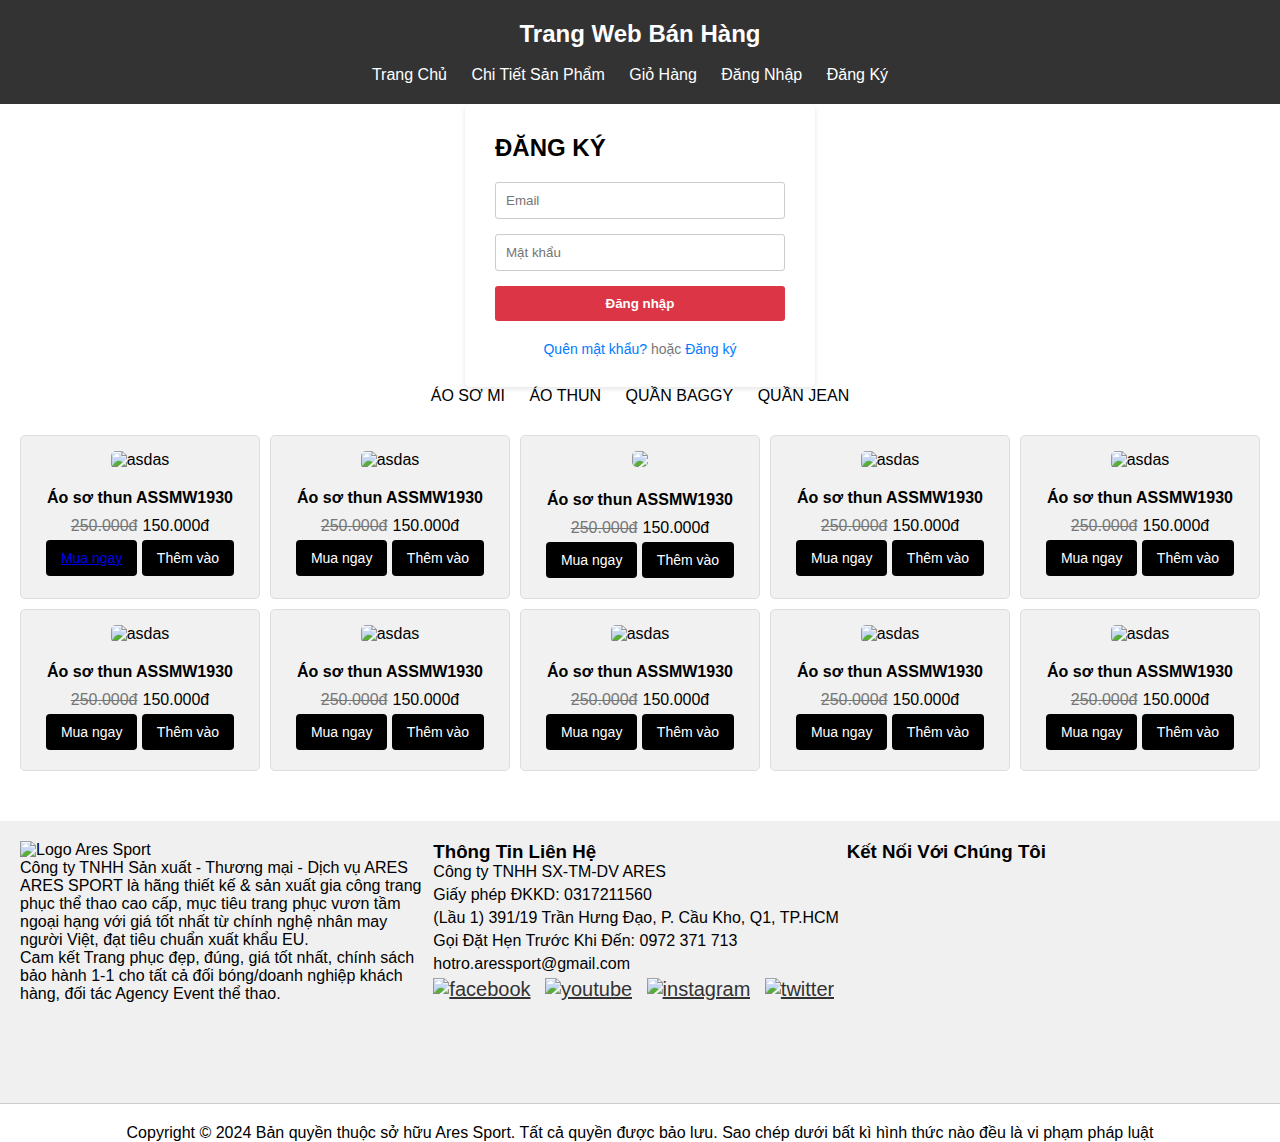
==== dangky.html @ 5108f6a3 "asm1" ====
<!DOCTYPE html>
<html lang="en">
<head>
    <meta charset="UTF-8">
    <meta name="viewport" content="width=device-width, initial-scale=1.0">
    <title>Trang Web Bán Hàng</title>
    <link rel="stylesheet" href="css/asm1.css">

</head>
<body>
   <div class="container-home">
        <header>
            <div class="container">
                <h1>Trang Web Bán Hàng</h1>
                <nav>
                    <ul>
                        <br>
                        <li><a href="index.html">Trang Chủ</a></li>
                        <li><a href="chitietsanpham.html">Chi Tiết Sản Phẩm</a></li>
                        <li><a href="giohang.html">Giỏ Hàng</a></li>
                        <li><a href="dangnhap.html">Đăng Nhập</a></li>
                        <li><a href="dangky.html">Đăng Ký</a></li>
                    </br>
                    </ul>
                </nav>
            </div>
        </header>
        <div class="login-container">
            <div class="login-title">ĐĂNG KÝ</div>
            <form>
                <div class="input-group">
                    <i class="fas fa-envelope"></i> <input type="email" placeholder="Email">
                </div>
                <div class="input-group">
                    <i class="fas fa-lock"></i> <input type="password" placeholder="Mật khẩu">
                </div>
                <button type="submit" class="login-button">Đăng nhập</button>
            </form>
            <div class="login-footer">
                <a href="#">Quên mật khẩu?</a> hoặc <a href="#">Đăng ký</a>
            </div>
        </div>

        <div class="menu-new-products">
            <a href="#">ÁO SƠ MI</a>
            <a href="#">ÁO THUN</a>
            <a href="#">QUẦN BAGGY</a>
            <a href="#">QUẦN JEAN</a>
        </div>

        <div class="main-home">
            <div class="product-home">
                <img src="img/aothun1 (1).jpg" alt="asdas">
                <div class="name-product">
                    Áo sơ thun ASSMW1930
                </div>
                <del>250.000đ</del>150.000đ
                <div class="action">
                    <button class="btn btn-buy"><a href="detail.html">Mua ngay</a></button>
                    <button class="btn btn-add">Thêm vào</button>
                </div>
            </div>
            <div class="product-home">
                <img src="img/aothun2.jpg" alt="asdas">
                <div class="name-product">
                    Áo sơ thun ASSMW1930
                </div>
                <del>250.000đ</del>150.000đ
                <div class="action">
                    <button class="btn btn-buy">Mua ngay</button>
                    <button class="btn btn-add">Thêm vào</button>
                </div>
            </div>
            <div class="product-home">
                <img src="img/aothun3 (3).jpg">
                <div class="name-product">
                    Áo sơ thun ASSMW1930
                </div>
                <del>250.000đ</del>150.000đ
                <div class="action">
                    <button class="btn btn-buy">Mua ngay</button>
                    <button class="btn btn-add">Thêm vào</button>
                </div>
            </div>
            <div class="product-home">
                <img src="img/aothun4 (4).jpg" alt="asdas">
                <div class="name-product">
                    Áo sơ thun ASSMW1930
                </div>
                <del>250.000đ</del>150.000đ
                <div class="action">
                    <button class="btn btn-buy">Mua ngay</button>
                    <button class="btn btn-add">Thêm vào</button>
                </div>
            </div>
            <div class="product-home">
                <img src="img/aothun5 (5).jpg" alt="asdas">
                <div class="name-product">
                    Áo sơ thun ASSMW1930
                </div>
                <del>250.000đ</del>150.000đ
                <div class="action">
                    <button class="btn btn-buy">Mua ngay</button>
                    <button class="btn btn-add">Thêm vào</button>
                </div>
            </div>
            <div class="product-home">
                <img src="img/aothun6 (6).jpg" alt="asdas">
                <div class="name-product">
                    Áo sơ thun ASSMW1930
                </div>
                <del>250.000đ</del>150.000đ
                <div class="action">
                    <button class="btn btn-buy">Mua ngay</button>
                    <button class="btn btn-add">Thêm vào</button>
                </div>
            </div>
            <div class="product-home">
                <img src="img/aothun7 (7).jpg" alt="asdas">
                <div class="name-product">
                    Áo sơ thun ASSMW1930
                </div>
                <del>250.000đ</del>150.000đ
                <div class="action">
                    <button class="btn btn-buy">Mua ngay</button>
                    <button class="btn btn-add">Thêm vào</button>
                </div>
            </div>
            <div class="product-home">
                <img src="img/aothun1 (1).jpg" alt="asdas">
                <div class="name-product">
                    Áo sơ thun ASSMW1930
                </div>
                <del>250.000đ</del>150.000đ
                <div class="action">
                    <button class="btn btn-buy">Mua ngay</button>
                    <button class="btn btn-add">Thêm vào</button>
                </div>
            </div>            <div class="product-home">
                <img src="img/aothun1 (1).jpg" alt="asdas">
                <div class="name-product">
                    Áo sơ thun ASSMW1930
                </div>
                <del>250.000đ</del>150.000đ
                <div class="action">
                    <button class="btn btn-buy">Mua ngay</button>
                    <button class="btn btn-add">Thêm vào</button>
                </div>
            </div>
            <div class="product-home">
                <img src="img/aothun2.jpg" alt="asdas">
                <div class="name-product">
                    Áo sơ thun ASSMW1930
                </div>
                <del>250.000đ</del>150.000đ
                <div class="action">
                    <button class="btn btn-buy">Mua ngay</button>
                    <button class="btn btn-add">Thêm vào</button>
                </div>
            </div>
        </div>

        <footer class="footer">
            <div class="footer-section">
                <img src="logo_ares.png" alt="Logo Ares Sport"> <br/>
                <p>Công ty TNHH Sản xuất - Thương mại - Dịch vụ ARES</p>
                <p>ARES SPORT là hãng thiết kế & sản xuất gia công trang phục thể thao cao cấp, mục tiêu trang phục vươn tầm ngoại hạng với giá tốt nhất từ chính nghệ nhân may người Việt, đạt tiêu chuẩn xuất khẩu EU.</p>
                <p>Cam kết Trang phục đẹp, đúng, giá tốt nhất, chính sách bảo hành 1-1 cho tất cả đối bóng/doanh nghiệp khách hàng, đối tác Agency Event thể thao.</p>
            </div>
            <div class="footer-section contact-info">
                <h3>Thông Tin Liên Hệ</h3>
                <p>Công ty TNHH SX-TM-DV ARES</p>
                <p>Giấy phép ĐKKD: 0317211560</p>
                <p>(Lầu 1) 391/19 Trần Hưng Đạo, P. Cầu Kho, Q1, TP.HCM</p>
                <p>Gọi Đặt Hẹn Trước Khi Đến: 0972 371 713</p>
                <p>hotro.aressport@gmail.com</p>
                <div class="social-icons">
                    <a href="#"><img src="facebook.png" alt="facebook" width="30"></a>
                    <a href="#"><img src="youtube.png" alt="youtube" width="30"></a>
                    <a href="#"><img src="instagram.png" alt="instagram" width="30"></a>
                    <a href="#"><img src="twitter.png" alt="twitter" width="30"></a>
                </div>
            </div>
            <div class="footer-section">
                <h3>Kết Nối Với Chúng Tôi</h3>
                <div class="map">
                    <iframe src="https://www.google.com/maps/embed?pb=!1m18!1m12!1m3!1d3919.643354391138!2d106.6908535147926!3d10.760731492330776!2m3!1f0!2f0!3f0!3m2!1i1024!2i768!4f13.1!3m3!1m2!1s0x31752f1b72c57501%3A0x2872e4249a212392!2zMzkwLzE5IFRy4bqnbiBIxrBuZyDDao6oLCBD4bqnbyBLaG8sIFF14bqtbiAxLCBUaMOgbmggcGjhu5EgSOGfIEjhu5MgQ2jDrSBNaW5oLCBWaeG7h3QgTmFt!5e0!3m2!1svi!2s!4v1705886915233!5m2!1svi!2s" width="100%" height="100%" style="border:0;" allowfullscreen="" loading="lazy" referrerpolicy="no-referrer-when-downgrade"></iframe>
                </div>
            </div>
        </footer>
        <div class="copyright">
            <p>Copyright © 2024 Bản quyền thuộc sở hữu Ares Sport. Tất cả quyền được bảo lưu. Sao chép dưới bất kì hình thức nào đều là vi phạm pháp luật</p>
        </div>
    </div>
        <script src="cart.js"></script>
</body>
</html>
---- css/asm1.css ----
* {
    margin: 0;
    padding: 0;
    box-sizing: border-box;
}

/* Global Styles */
body {
    font-family: Arial, sans-serif;
    background-color: #fff;
}

.container {
    text-align: center;
    margin: 40px 40px;
    width: 90%;
    margin: 0 auto;
    justify-content: center;
}

header {
    background-color: #ffffff;
    color: #fff;
    padding: 1500px;
    text-align: center;
    background-image: url('/img/ban\ ner.png'); /* Đường dẫn đến hình nền */
    background-size: cover; /* Đảm bảo hình nền bao phủ toàn bộ vùng header */
    background-position: center; /* Canh giữa hình nền */
}

header {
    background-color: #333;
    color: #fff;
    padding: 20px 0;
}

header h1 {
    margin: 0;
    font-size: 24px;
}

nav ul {
    list-style-type: none;
    margin: 0 auto;
}

nav ul li {
    display: inline;
    margin-right: 20px;
}

nav ul li a {
    text-decoration: none;
    color: #fff;
}

main {
    padding: 20px 0;
}

/* Product Styles */
.main-home {
    width: 100%;
    display: flex;
    flex-wrap: wrap;
    justify-content: center;
    gap: 10px;
    background-color: white;
    text-align: center;
    padding: 0px 0px 50px 0px;
}

.product-home {
    background-color: #f1f1f1;
    border: 1px solid #ddd;
    border-radius: 5px;
    padding: 15px;
    width: 240px;
    text-align: center;
    transition: transform 0.3s;
}

.product-home:hover {
    transform: translateY(-5px);
    box-shadow: 0 5px 15px rgba(0, 0, 0, 0.1);
}

.product-home img {
    width: 100%;
    height: 200px;
    object-fit: cover;
    border-radius: 5px;
    margin-bottom: 10px;
}

.name-product {
    font-size: 16px;
    font-weight: bold;
    margin: 10px 0;
}

.product-home del {
    color: #777;
    margin-right: 5px;
}

.product-home .btn {
    display: inline-block;
    padding: 10px 15px;
    margin: 5px 0;
    border: none;
    border-radius: 3px;
    font-size: 14px;
    cursor: pointer;
    transition: background-color 0.3s;
}

.btn-buy {
    background-color: #ff6600;
    color: white;
}

.btn-buy:hover {
    background-color: #e55a00;
}

.btn-add {
    background-color: #333;
    color: white;
}

.btn-add:hover {
    background-color: #555;
}style.css
.product-home {
    position: relative;
    width: 250px;
    margin: 20px auto;
    text-align: center;
    border: 1px solid #ddd;
    padding: 20px;
    border-radius: 8px;
    overflow: hidden;
    transition: transform 0.3s ease, box-shadow 0.3s ease;
}

.product-home:hover {
    transform: translateY(-5px);
    box-shadow: 0 5px 15px rgba(0, 0, 0, 0.2);
}

.product-home img {
    width: 100%;
    height: auto;
}


.product-home .btn {
    padding: 10px 15px;
    border: none;
    border-radius: 4px;
    cursor: pointer;
    background-color: #000;
    color: #fff;
    font-size: 14px;
    transition: background-color 0.3s ease;
}

.product-home .btn:hover {
    background-color: #555;
}

.name-product {
    margin: 10px 0;
    font-size: 16px;
    font-weight: bold;
}

del {
    color: #999;
    margin-right: 5px;
}
.new-product{
    width: 100%;
    text-align: center;
    padding: 40px 0px;
    font-size: 12px;

}
.menu-new-products{
    width: 100%;
    text-align: center;
    margin: 0px 0px 30px 0px;
}
.menu-new-products a{
    text-decoration: none;
    color: black;
    margin: 0px 10px;
}
.menu-new-products a:hover{
    color:#F8D58B;
}
/* ============================================banner =====================*/
.all-baner img{
    width: 1519px;
}
.baner2 img{
    width: 1519px;
}
.footer {
    background-color: #f0f0f0; 
    padding: 20px;
    display: flex;
    flex-wrap: wrap;
    justify-content: space-between;
    align-items: flex-start; 
}

.footer-section {
    flex: 1 1 300px; 
    margin-bottom: 20px; 
}
.footer-section img {
    max-width: 150px; 
    height: auto;
}
.contact-info p{
    margin-bottom: 5px;
}

.social-icons a {
    display: inline-block;
    margin-right: 10px;
    font-size: 20px; 
    color: #333;
}

.map {
  height: 200px; 
  width: 100%; 
}
.copyright {
    text-align: center;
    padding-top: 20px;
    width: 100%;
    border-top: 1px solid #ccc;
}

/* Responsive design */
@media (max-width: 768px) {
    .footer {
        flex-direction: column; 
        align-items: center;
    }
    .footer-section {
        text-align: center; 
    }
}
/* ======================================================giỏ hàng============================= */
.cart-container {
    width: 800px;
    margin: 20px auto;
    border: 1px solid #ccc;
    padding: 20px;
}

.cart-title {
    font-size: 20px;
    font-weight: bold;
    margin-bottom: 20px;
}

.cart-item {
    display: flex;
    align-items: center;
    border-bottom: 1px solid #eee;
    padding-bottom: 10px;
    margin-bottom: 10px;
}

.cart-item img {
    width: 80px;
    margin-right: 10px;
}

.item-details {
    flex-grow: 1;
}

.item-name {
    font-weight: bold;
}

.item-price {
    margin-top: 5px;
}

.quantity-control {
    display: flex;
    align-items: center;
    margin-left: auto; 
}
.quantity-control button {
  border: 1px solid #ccc;
  padding: 5px 10px;
  cursor: pointer;
}
.quantity-control input{
  width: 40px;
  text-align: center;
  border: 1px solid #ccc;
  padding: 5px;
  margin: 0 5px;
}

.total {
    text-align: right;
    margin-top: 20px;
    font-weight: bold;
}

.checkout-options {
  margin-top: 20px;
  display: flex;
  flex-direction: column; 
  align-items: flex-end; 
}
.checkout-options button {
  background-color: #dc3545; 
  color: white;
  padding: 10px 20px;
  border: none;
  cursor: pointer;
}

.payment-methods img {
  height: 20px; 
  margin-right: 5px;
}
.freeship-bar {
    background-color: yellow;
    height: 10px;
    width: 100%; 
    margin-bottom: 10px;
}

.login-container {
    background-color: white;
    padding: 30px;
    border-radius: 5px;
    box-shadow: 0 2px 5px rgba(0, 0, 0, 0.1);
    width: 350px; 
    text-align: center; 
    margin: 0 auto;
}

.login-title {
    font-size: 24px;
    font-weight: bold;
    margin-bottom: 20px;
    text-align: left;
}

.input-group {
    margin-bottom: 15px;
    position: relative; 
}

.input-group input {
    width: 100%;
    padding: 10px 35px 10px 10px; 
    border: 1px solid #ccc;
    border-radius: 3px;
    box-sizing: border-box;
}

.input-group i {
    position: absolute;
    left: 10px;
    top: 50%;
    transform: translateY(-50%);
    color: #777;
}

.login-button {
    background-color: #dc3545; 
    color: white;
    padding: 10px 20px;
    border: none;
    border-radius: 3px;
    cursor: pointer;
    width: 100%;
    font-weight: bold;
}

.login-button:hover {
    background-color: #c82333; 
}

.login-footer {
    margin-top: 20px;
    font-size: 14px;
    color: #777;
}

.login-footer a {
    color: #007bff;
    text-decoration: none;
}

.product-image img {
    max-width: 350px;
    border-radius: 12px;
}

.product-detail {
    display: flex;
    gap: 20px;
    margin: 20px 0;
}
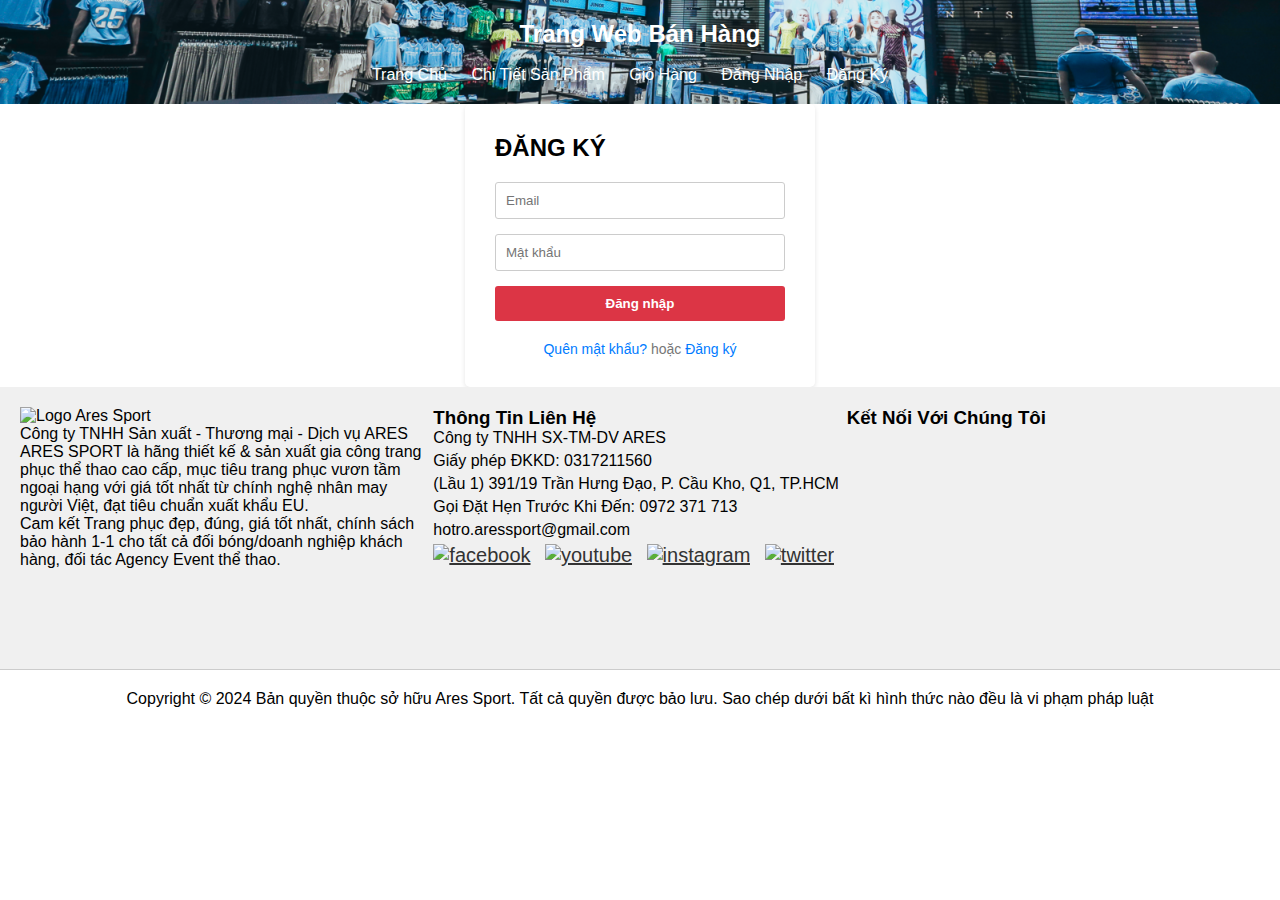
==== commit 735aef6e: "nội dung commit" ====
--- a/dangky.html
+++ b/dangky.html
@@ -41,124 +41,7 @@
             </div>
         </div>
 
-        <div class="menu-new-products">
-            <a href="#">ÁO SƠ MI</a>
-            <a href="#">ÁO THUN</a>
-            <a href="#">QUẦN BAGGY</a>
-            <a href="#">QUẦN JEAN</a>
-        </div>
-
-        <div class="main-home">
-            <div class="product-home">
-                <img src="img/aothun1 (1).jpg" alt="asdas">
-                <div class="name-product">
-                    Áo sơ thun ASSMW1930
-                </div>
-                <del>250.000đ</del>150.000đ
-                <div class="action">
-                    <button class="btn btn-buy"><a href="detail.html">Mua ngay</a></button>
-                    <button class="btn btn-add">Thêm vào</button>
-                </div>
-            </div>
-            <div class="product-home">
-                <img src="img/aothun2.jpg" alt="asdas">
-                <div class="name-product">
-                    Áo sơ thun ASSMW1930
-                </div>
-                <del>250.000đ</del>150.000đ
-                <div class="action">
-                    <button class="btn btn-buy">Mua ngay</button>
-                    <button class="btn btn-add">Thêm vào</button>
-                </div>
-            </div>
-            <div class="product-home">
-                <img src="img/aothun3 (3).jpg">
-                <div class="name-product">
-                    Áo sơ thun ASSMW1930
-                </div>
-                <del>250.000đ</del>150.000đ
-                <div class="action">
-                    <button class="btn btn-buy">Mua ngay</button>
-                    <button class="btn btn-add">Thêm vào</button>
-                </div>
-            </div>
-            <div class="product-home">
-                <img src="img/aothun4 (4).jpg" alt="asdas">
-                <div class="name-product">
-                    Áo sơ thun ASSMW1930
-                </div>
-                <del>250.000đ</del>150.000đ
-                <div class="action">
-                    <button class="btn btn-buy">Mua ngay</button>
-                    <button class="btn btn-add">Thêm vào</button>
-                </div>
-            </div>
-            <div class="product-home">
-                <img src="img/aothun5 (5).jpg" alt="asdas">
-                <div class="name-product">
-                    Áo sơ thun ASSMW1930
-                </div>
-                <del>250.000đ</del>150.000đ
-                <div class="action">
-                    <button class="btn btn-buy">Mua ngay</button>
-                    <button class="btn btn-add">Thêm vào</button>
-                </div>
-            </div>
-            <div class="product-home">
-                <img src="img/aothun6 (6).jpg" alt="asdas">
-                <div class="name-product">
-                    Áo sơ thun ASSMW1930
-                </div>
-                <del>250.000đ</del>150.000đ
-                <div class="action">
-                    <button class="btn btn-buy">Mua ngay</button>
-                    <button class="btn btn-add">Thêm vào</button>
-                </div>
-            </div>
-            <div class="product-home">
-                <img src="img/aothun7 (7).jpg" alt="asdas">
-                <div class="name-product">
-                    Áo sơ thun ASSMW1930
-                </div>
-                <del>250.000đ</del>150.000đ
-                <div class="action">
-                    <button class="btn btn-buy">Mua ngay</button>
-                    <button class="btn btn-add">Thêm vào</button>
-                </div>
-            </div>
-            <div class="product-home">
-                <img src="img/aothun1 (1).jpg" alt="asdas">
-                <div class="name-product">
-                    Áo sơ thun ASSMW1930
-                </div>
-                <del>250.000đ</del>150.000đ
-                <div class="action">
-                    <button class="btn btn-buy">Mua ngay</button>
-                    <button class="btn btn-add">Thêm vào</button>
-                </div>
-            </div>            <div class="product-home">
-                <img src="img/aothun1 (1).jpg" alt="asdas">
-                <div class="name-product">
-                    Áo sơ thun ASSMW1930
-                </div>
-                <del>250.000đ</del>150.000đ
-                <div class="action">
-                    <button class="btn btn-buy">Mua ngay</button>
-                    <button class="btn btn-add">Thêm vào</button>
-                </div>
-            </div>
-            <div class="product-home">
-                <img src="img/aothun2.jpg" alt="asdas">
-                <div class="name-product">
-                    Áo sơ thun ASSMW1930
-                </div>
-                <del>250.000đ</del>150.000đ
-                <div class="action">
-                    <button class="btn btn-buy">Mua ngay</button>
-                    <button class="btn btn-add">Thêm vào</button>
-                </div>
-            </div>
-        </div>
+        
 
         <footer class="footer">
             <div class="footer-section">
